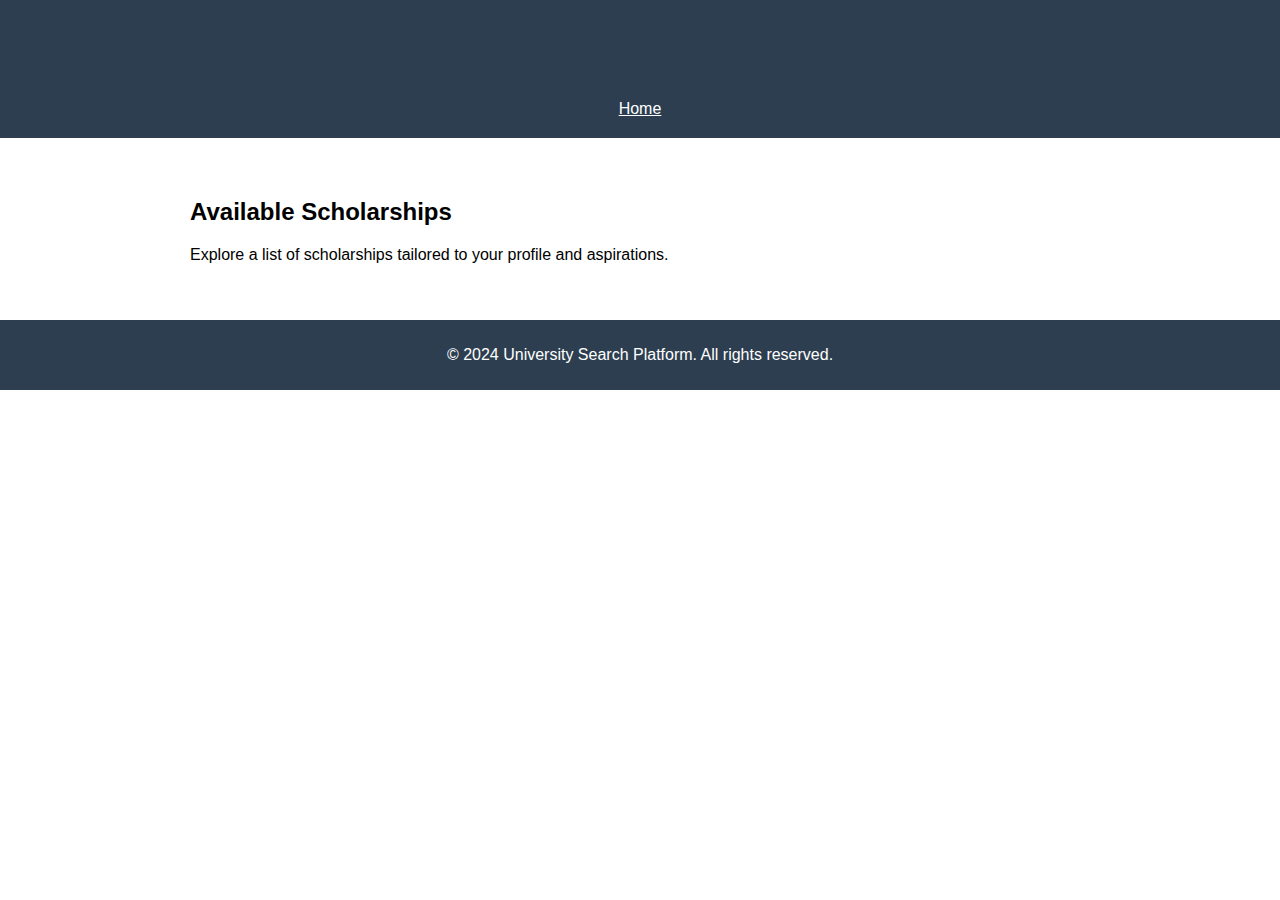
==== scholarships.html @ d4c175a1 "Add scholarship html" ====
<!DOCTYPE html>
<html lang="en">
<head>
    <meta charset="UTF-8">
    <meta name="viewport" content="width=device-width, initial-scale=1.0">
    <title>Scholarships Database</title>
    <style>
        body {
            font-family: Arial, sans-serif;
            margin: 0;
            padding: 0;
        }
        header {
            background-color: #2c3e50;
            color: #fff;
            padding: 20px;
            text-align: center;
        }
        .container {
            max-width: 900px;
            margin: 20px auto;
            padding: 20px;
        }
        h1 {
            color: #2c3e50;
        }
        ul {
            padding: 0;
            list-style-type: none;
        }
        ul li {
            margin: 10px 0;
            background: #f4f4f4;
            padding: 10px;
            border: 1px solid #ddd;
        }
        footer {
            text-align: center;
            padding: 10px;
            background-color: #2c3e50;
            color: #fff;
            margin-top: 20px;
        }
    </style>
</head>
<body>

<header>
    <h1>Scholarships Database</h1>
    <nav>
        <a href="index.html" style="color: #fff;">Home</a>
    </nav>
</header>

<div class="container">
    <h2>Available Scholarships</h2>
    <p>Explore a list of scholarships tailored to your profile and aspirations.</p>
    <ul id="scholarship-list">
        <!-- Scholarships will be dynamically loaded here -->
    </ul>
</div>

<footer>
    <p>&copy; 2024 University Search Platform. All rights reserved.</p>
</footer>

<script>
    async function fetchScholarships() {
        const response = await fetch("http://127.0.0.1:8000/scholarships/");
        if (response.ok) {
            const scholarships = await response.json();
            const scholarshipList = document.getElementById("scholarship-list");

            scholarships.forEach(scholarship => {
                const li = document.createElement("li");
                li.innerHTML = `
                    <h3>${scholarship.name}</h3>
                    <p><strong>Eligibility:</strong> ${scholarship.eligibility_criteria}</p>
                    <p><strong>Funding:</strong> ${scholarship.funding_details}</p>
                    <p><strong>Deadline:</strong> ${scholarship.application_deadline}</p>
                    <p><strong>Level:</strong> ${scholarship.study_level}</p>
                    <p><strong>Country:</strong> ${scholarship.country}</p>
                    <p><strong>University:</strong> ${scholarship.university_association || 'N/A'}</p>
                    <p><strong>Link:</strong> <a href="${scholarship.application_link}" target="_blank">Apply Here</a></p>
                `;
                scholarshipList.appendChild(li);
            });
        } else {
            alert("Failed to fetch scholarships. Please try again later.");
        }
    }

    // Load scholarships when the page loads
    window.onload = fetchScholarships;
</script>

</body>
</html>
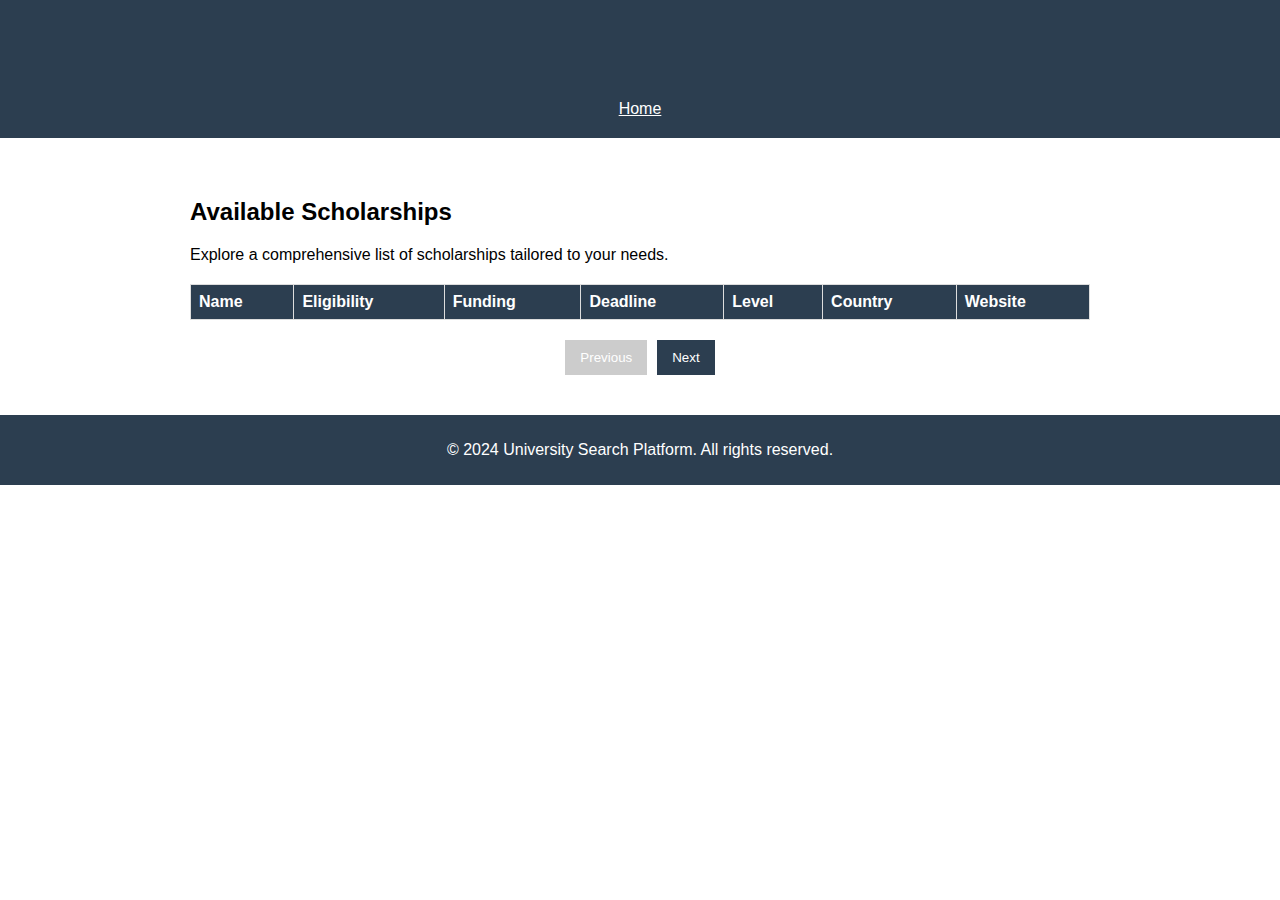
==== commit ec963238: "update scholarships html" ====
--- a/scholarships.html
+++ b/scholarships.html
@@ -3,7 +3,7 @@
 <head>
     <meta charset="UTF-8">
     <meta name="viewport" content="width=device-width, initial-scale=1.0">
-    <title>Scholarships Database</title>
+    <title>Scholarships List</title>
     <style>
         body {
             font-family: Arial, sans-serif;
@@ -24,15 +24,36 @@
         h1 {
             color: #2c3e50;
         }
-        ul {
-            padding: 0;
-            list-style-type: none;
+        table {
+            width: 100%;
+            border-collapse: collapse;
+            margin: 20px 0;
         }
-        ul li {
-            margin: 10px 0;
-            background: #f4f4f4;
-            padding: 10px;
+        table th, table td {
             border: 1px solid #ddd;
+            padding: 8px;
+            text-align: left;
+        }
+        table th {
+            background-color: #2c3e50;
+            color: #fff;
+        }
+        .pagination {
+            display: flex;
+            justify-content: center;
+            margin-top: 20px;
+        }
+        .pagination button {
+            padding: 10px 15px;
+            margin: 0 5px;
+            border: none;
+            background-color: #2c3e50;
+            color: #fff;
+            cursor: pointer;
+        }
+        .pagination button:disabled {
+            background-color: #ccc;
+            cursor: not-allowed;
         }
         footer {
             text-align: center;
@@ -46,7 +67,7 @@
 <body>
 
 <header>
-    <h1>Scholarships Database</h1>
+    <h1>Scholarships List</h1>
     <nav>
         <a href="index.html" style="color: #fff;">Home</a>
     </nav>
@@ -54,10 +75,27 @@
 
 <div class="container">
     <h2>Available Scholarships</h2>
-    <p>Explore a list of scholarships tailored to your profile and aspirations.</p>
-    <ul id="scholarship-list">
-        <!-- Scholarships will be dynamically loaded here -->
-    </ul>
+    <p>Explore a comprehensive list of scholarships tailored to your needs.</p>
+    <table id="scholarships-table">
+        <thead>
+            <tr>
+                <th>Name</th>
+                <th>Eligibility</th>
+                <th>Funding</th>
+                <th>Deadline</th>
+                <th>Level</th>
+                <th>Country</th>
+                <th>Website</th>
+            </tr>
+        </thead>
+        <tbody>
+            <!-- Scholarships will be dynamically loaded here -->
+        </tbody>
+    </table>
+    <div class="pagination" id="pagination-controls">
+        <button id="prev-page" disabled>Previous</button>
+        <button id="next-page">Next</button>
+    </div>
 </div>
 
 <footer>
@@ -65,33 +103,60 @@
 </footer>
 
 <script>
-    async function fetchScholarships() {
-        const response = await fetch("http://127.0.0.1:8000/scholarships/");
-        if (response.ok) {
-            const scholarships = await response.json();
-            const scholarshipList = document.getElementById("scholarship-list");
+    let currentPage = 1;
+    const itemsPerPage = 50;
 
-            scholarships.forEach(scholarship => {
-                const li = document.createElement("li");
-                li.innerHTML = `
-                    <h3>${scholarship.name}</h3>
-                    <p><strong>Eligibility:</strong> ${scholarship.eligibility_criteria}</p>
-                    <p><strong>Funding:</strong> ${scholarship.funding_details}</p>
-                    <p><strong>Deadline:</strong> ${scholarship.application_deadline}</p>
-                    <p><strong>Level:</strong> ${scholarship.study_level}</p>
-                    <p><strong>Country:</strong> ${scholarship.country}</p>
-                    <p><strong>University:</strong> ${scholarship.university_association || 'N/A'}</p>
-                    <p><strong>Link:</strong> <a href="${scholarship.application_link}" target="_blank">Apply Here</a></p>
-                `;
-                scholarshipList.appendChild(li);
-            });
-        } else {
-            alert("Failed to fetch scholarships. Please try again later.");
+    async function fetchScholarships(page) {
+        try {
+            const response = await fetch(`http://127.0.0.1:8001/scholarships?skip=${(page - 1) * itemsPerPage}&limit=${itemsPerPage}`);
+            if (response.ok) {
+                const scholarships = await response.json();
+                console.log("API Response:", scholarships); // Log the response
+
+                const tableBody = document.querySelector("#scholarships-table tbody");
+                tableBody.innerHTML = ""; // Clear existing rows
+
+                scholarships.forEach(scholarship => {
+                    console.log("Scholarship Data:", scholarship); // Log each scholarship
+                    const row = document.createElement("tr");
+                    row.innerHTML = `
+                        <td>${scholarship.name}</td>
+                        <td>${scholarship.eligibility_criteria}</td>
+                        <td>${scholarship.funding_details}</td>
+                        <td>${scholarship.application_deadline}</td>
+                        <td>${scholarship.study_level}</td>
+                        <td>${scholarship.country}</td>
+                        <td><a href="${scholarship.application_link}" target="_blank">Apply</a></td>
+                    `;
+                    tableBody.appendChild(row);
+                });
+
+                // Update pagination controls
+                document.getElementById("prev-page").disabled = page === 1;
+                document.getElementById("next-page").disabled = scholarships.length < itemsPerPage;
+            } else {
+                console.error("Failed to fetch scholarships:", response.statusText);
+                alert("Failed to fetch scholarships. Please try again later.");
+            }
+        } catch (error) {
+            console.error("Error fetching scholarships:", error);
         }
     }
 
-    // Load scholarships when the page loads
-    window.onload = fetchScholarships;
+    document.getElementById("prev-page").addEventListener("click", () => {
+        if (currentPage > 1) {
+            currentPage--;
+            fetchScholarships(currentPage);
+        }
+    });
+
+    document.getElementById("next-page").addEventListener("click", () => {
+        currentPage++;
+        fetchScholarships(currentPage);
+    });
+
+    // Load the first page of scholarships when the page loads
+    window.onload = () => fetchScholarships(currentPage);
 </script>
 
 </body>
